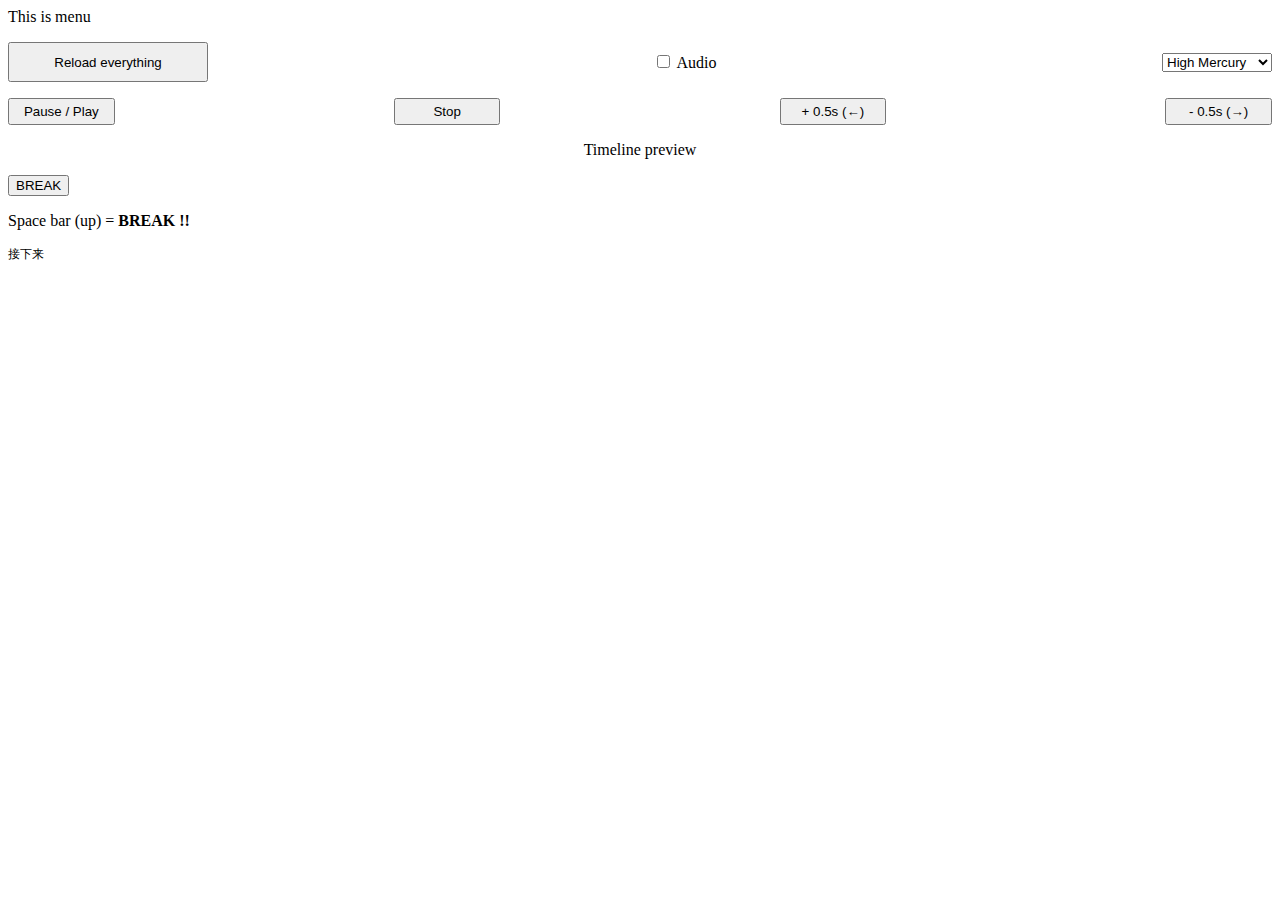
==== index.html @ 067bb8fc "playback control" ====
<!DOCTYPE html>
<html lang="en">
<head>
    <meta charset="UTF-8">
    <!-- <meta name="viewport" content="width=device-width, initial-scale=1.0">
    <meta http-equiv="X-UA-Compatible" content="ie=edge"> -->
    <title>Dragalia Lost timelines</title>

    <link rel = "stylesheet" type = "text/css" href = "loading-bar/dist/loading-bar.css"/>
    <link rel = "stylesheet" type = "text/css" href = "style.css"/>
    <script type = "text/javascript" src = "loading-bar/dist/loading-bar.js"></script>

    <script type = "text/javascript" src = "js/renderer.js"></script>
    <script type = "text/javascript" src = "js/timeline.js"></script>

</head>
<body>
    <template id = 'bigTimer'>
        <div class = 'timer bigTimer'>
            <div class = 'ld' style = "width: 100%; height: 100%; margin: auto;"></div>
            <div class = 'labels'>
                <div class = 'name_label'></div>
                <div class = 'time_label'></div>
            </div>
        </div>
    </template>

    <template id = 'basicTimer'>
        <li class = 'timer basicTimer'>
            <div class = 'ld' style = "width: 100%; height: fit-content;"></div>
            <div class = 'labels'>
                <div class = 'name_label'></div>
                <div class = 'time_label'></div>
            </div>
        </li>
    </template>

    <template id = "timelineEventItem">
        <ul class = "timeline-event">
            <p id = "idx">
                1.
            </p>
            <p>
                (R) 
                <input id = "min" type = "text" size = "1"/>
                m
                <input id = "sec" type = "text" size = "1"/>
                s
            </p>
            <p>
                <select id = "action">
                </select>
            </p>
        </ul>
    </template>

    <template id = "timelineTreeBlock">
        <div class = "timeline-block">
            <div class = "title">
            </div>
            <div class = "contents">
                <li class = "timeline-content-list">
                    
                </li>
            </div>
        </div>
    </template>

    <div id = 'mainFrame'>
        <div id = 'menu' class = 'framePanel'>
            This is menu
            <p style = "display: flex; flex-direction: row; justify-content: space-between; align-items: center;">
                <button onclick = "resetAll()" style = "height: 3em; width: 15em;"> Reload everything </button>
                <span><input type="checkbox" id="enableAudio" onclick="var cb = document.getElementById('enableAudio'); enableSound = cb.checked;"/> Audio</span>
                <select id = "bossName">
                    <option value = "HBH">High Brunhilda</option>
                    <option value = "HMC" selected>High Mercury</option>
                    <option value = "HJP">High Jupiter</option>
                </select>
            </p>
            <p style = "display: flex; flex-direction: row; justify-content: space-between; align-items: center;">
                <button onclick = "playing = !playing;" style = "height: 2em; min-width: 8em;"> Pause / Play </button>
                <button onclick = "tl.reset(); playing = false;" style = "height: 2em; min-width: 8em;"> Stop </button>
                <button onclick = "tl.adjust(-0.5);" style = "height: 2em; min-width: 8em;"> + 0.5s (←) </button>
                <button onclick = "tl.adjust(0.5);" style = "height: 2em; min-width: 8em;"> - 0.5s (→) </button>
            </p>
            <div id = "timeline_preview" class = "long-preview">
                <p style = "text-align: center;">Timeline preview</p>
                <div id = "timeline_container"></div>
            </div>
        </div>
        <div id = 'timers'>
            <div id = 'mainTimer' class = 'framePanel'>
                <div id = 'specialComment'>
                    <p><button onclick="tl.trigger('break');">BREAK</button></p>
                    <p>Space bar (up) = <strong> BREAK !! </strong></p>
                </div>
                <div id = 'upcomingTimers'>
                    <p class = 'name_label' style = "font-size: 12px">接下来</p>
                    <div id = 'upcomingTimerContainer'>
                    </div>
                </div>
                <div id = 'mainTimerContainer' class = 'framePanel'>
                </div>
            </div>
            <ul id = 'subTimerContainer' class = 'framePanel'></ul>
        </div>
    </div>

    <script>
        var tl;
        var renderer;
        var tlRender;

        var playing = false;

        function resetAll()
        {
            document.getElementById("timeline_container").innerHTML = "";
            document.getElementById("subTimerContainer").innerHTML = "";
            document.getElementById("mainTimerContainer").innerHTML = "";
            document.getElementById("upcomingTimerContainer").innerHTML = "";

            tl = new Timeline(document.getElementById("bossName").value);
            renderer = new Renderer("mainTimerContainer", "subTimerContainer", "upcomingTimerContainer", tl);
            tlRender = new TLRenderer("timeline_container", "timelineEventItem", "timelineTreeBlock", tl);
        }

        var r = document.getElementById("subTimerContainer");

        document.onkeyup = function(ev)
        {
            if(ev.key == ' ')
            {
                tl.trigger('break');
            }
            if(ev.keyCode == 37) // <-
            {
                tl.adjust(-0.5);
            }
            if(ev.keyCode == 39) // ->
            {
                tl.adjust(0.5);
            }
        }
        
        function upd()
        {
            if(this.playing)
            {
                tl.update(1 / 60.0);
            }
            renderer.render();
            requestAnimationFrame(upd);
        }

        resetAll();
        upd();
    </script>
</body>
</html>
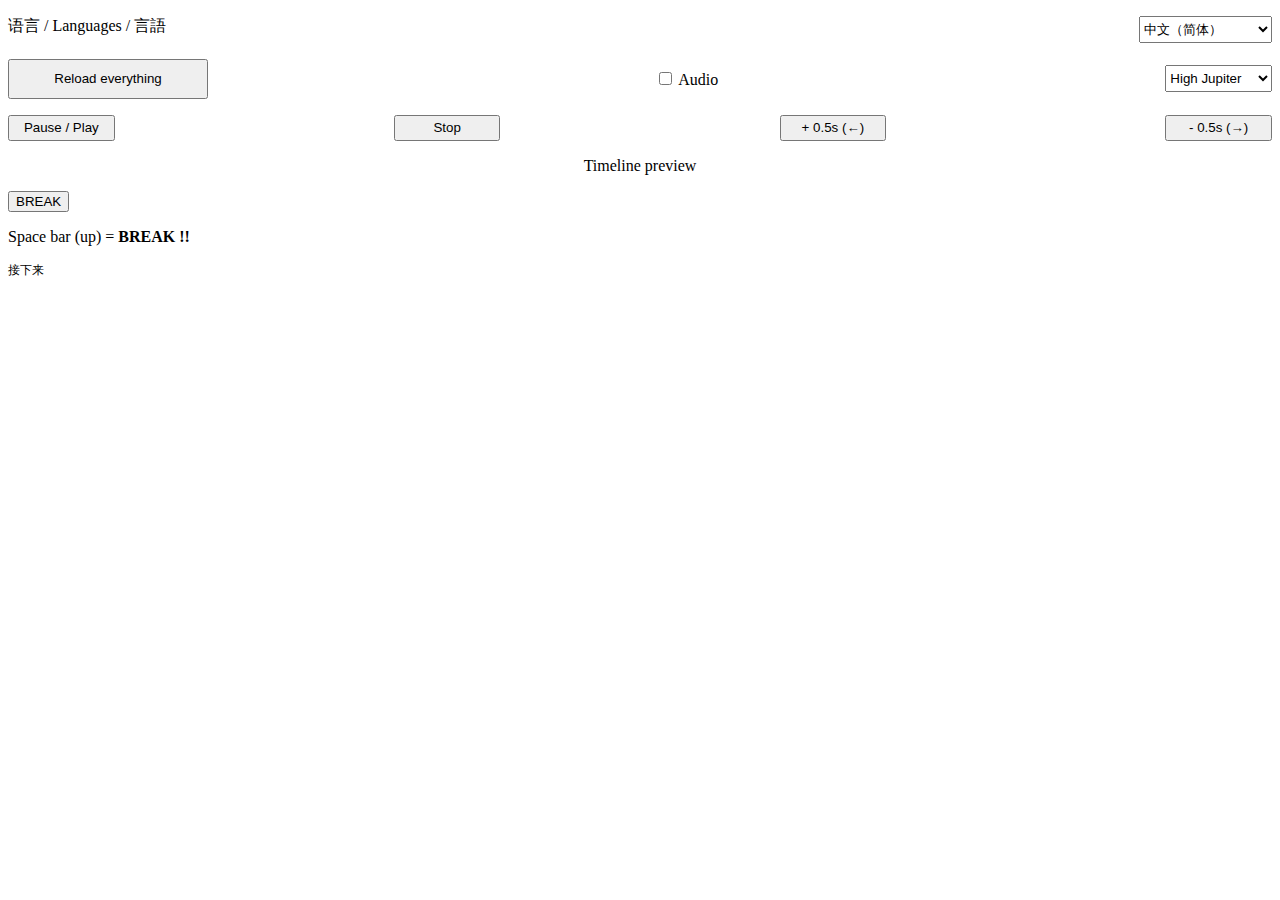
==== commit a07e5f35: "non-stupid timing" ====
--- a/index.html
+++ b/index.html
@@ -10,6 +10,7 @@
     <link rel = "stylesheet" type = "text/css" href = "style.css"/>
     <script type = "text/javascript" src = "loading-bar/dist/loading-bar.js"></script>
 
+    <script type = "text/javascript" src = "js/localization.js"></script>
     <script type = "text/javascript" src = "js/renderer.js"></script>
     <script type = "text/javascript" src = "js/timeline.js"></script>
 
@@ -68,24 +69,30 @@
 
     <div id = 'mainFrame'>
         <div id = 'menu' class = 'framePanel'>
-            This is menu
-            <p style = "display: flex; flex-direction: row; justify-content: space-between; align-items: center;">
-                <button onclick = "resetAll()" style = "height: 3em; width: 15em;"> Reload everything </button>
-                <span><input type="checkbox" id="enableAudio" onclick="var cb = document.getElementById('enableAudio'); enableSound = cb.checked;"/> Audio</span>
-                <select id = "bossName">
-                    <option value = "HBH">High Brunhilda</option>
-                    <option value = "HMC" selected>High Mercury</option>
-                    <option value = "HJP">High Jupiter</option>
+            <p style = "display: flex; justify-content: space-between;">
+                语言 / Languages / 言語
+                <select id = "language" style = "width: 10em; height: 2em;" onchange = "resetAll();">
+                    <option value = "en-us">English</option>
+                    <option value = "zh-cn" selected>中文（简体）</option>
                 </select>
             </p>
             <p style = "display: flex; flex-direction: row; justify-content: space-between; align-items: center;">
-                <button onclick = "playing = !playing;" style = "height: 2em; min-width: 8em;"> Pause / Play </button>
-                <button onclick = "tl.reset(); playing = false;" style = "height: 2em; min-width: 8em;"> Stop </button>
+                <button onclick = "resetAll()" style = "height: 3em; width: 15em;" class = "autoLoc_reload"> Reload everything </button>
+                <span><input type="checkbox" id="enableAudio" class = "autoLoc_audio" onclick="var cb = document.getElementById('enableAudio'); enableSound = cb.checked;"/> Audio</span>
+                <select id = "bossName" style = "height: 2em; width: 8em;" onchange = "resetAll();">
+                    <option class = "autoLoc_HBH" value = "HBH">High Brunhilda</option>
+                    <option class = "autoLoc_HMC" value = "HMC">High Mercury</option>
+                    <option class = "autoLoc_HJP" value = "HJP" selected>High Jupiter</option>
+                </select>
+            </p>
+            <p style = "display: flex; flex-direction: row; justify-content: space-between; align-items: center;">
+                <button onclick = "playing = !playing;" style = "height: 2em; min-width: 8em;" class = "autoLoc_play-pause"> Pause / Play </button>
+                <button onclick = "tl.reset(); playing = false;" style = "height: 2em; min-width: 8em;" class = "autoLoc_stop"> Stop </button>
                 <button onclick = "tl.adjust(-0.5);" style = "height: 2em; min-width: 8em;"> + 0.5s (←) </button>
                 <button onclick = "tl.adjust(0.5);" style = "height: 2em; min-width: 8em;"> - 0.5s (→) </button>
             </p>
             <div id = "timeline_preview" class = "long-preview">
-                <p style = "text-align: center;">Timeline preview</p>
+                <p style = "text-align: center;" class = "autoLoc_timeline-preview">Timeline preview</p>
                 <div id = "timeline_container"></div>
             </div>
         </div>
@@ -116,6 +123,8 @@
 
         function resetAll()
         {
+            setLocale(document.getElementById('language').value);
+
             document.getElementById("timeline_container").innerHTML = "";
             document.getElementById("subTimerContainer").innerHTML = "";
             document.getElementById("mainTimerContainer").innerHTML = "";
@@ -144,11 +153,16 @@
             }
         }
         
+        let lastTime = Date.now();
+
         function upd()
         {
+            let nowTime = Date.now();
+            let dt = nowTime - lastTime;
+            lastTime = nowTime;
             if(this.playing)
             {
-                tl.update(1 / 60.0);
+                tl.update(dt / 1000.0);
             }
             renderer.render();
             requestAnimationFrame(upd);
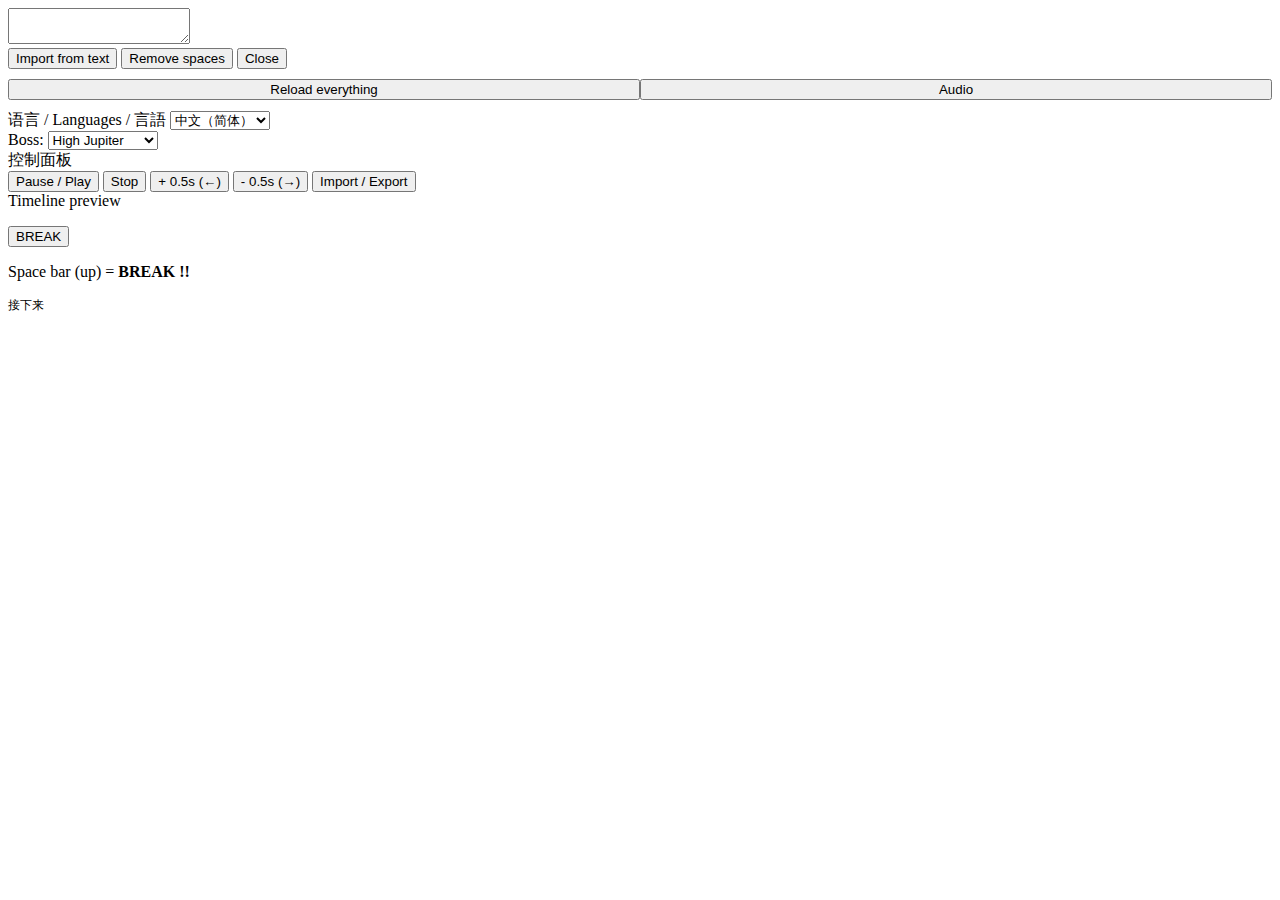
==== commit aaf7b292: "remove space feature" ====
--- a/index.html
+++ b/index.html
@@ -7,6 +7,8 @@
     <title>Dragalia Lost timelines</title>
 
     <link rel = "stylesheet" type = "text/css" href = "loading-bar/dist/loading-bar.css"/>
+    <link rel = "stylesheet" type = "text/css" href = "UIDesign/css/normalize.min.css">
+    <link rel = "stylesheet" type = "text/css" href = "UIDesign/css/main.css">
     <link rel = "stylesheet" type = "text/css" href = "style.css"/>
     <script type = "text/javascript" src = "loading-bar/dist/loading-bar.js"></script>
 
@@ -28,7 +30,11 @@
 
     <template id = 'basicTimer'>
         <li class = 'timer basicTimer'>
-            <div class = 'ld' style = "width: 100%; height: fit-content;"></div>
+            <!-- <div class = 'ld' style = "width: 100%; height: fit-content;"></div> -->
+            <div class = 'timerBar'>
+                <div class = 'bar'></div>
+                <div class = 'bg'></div>
+            </div>
             <div class = 'labels'>
                 <div class = 'name_label'></div>
                 <div class = 'time_label'></div>
@@ -45,7 +51,7 @@
                 (R) 
                 <input id = "min" type = "text" size = "1"/>
                 m
-                <input id = "sec" type = "text" size = "1"/>
+                <input id = "sec" type = "text" size = "1" style = "width: 2.2em;"/>
                 s
             </p>
             <p>
@@ -67,33 +73,63 @@
         </div>
     </template>
 
+    <div class = 'overlay' id = 'import-export'>
+        <textarea id = 'stringIOBox'></textarea>
+        <div id = 'buttons'>
+            <button onclick = "ImportText()" class = "BTNred autoLoc_importNew" style = "flex: 1;"> Import from text </button>
+            <button onclick = "RemoveSpace()" class = "BTNred autoLoc_removeSpc" style = "flex: 1;"> Remove spaces </button>
+            <button onclick = "HideOverlay()" class = "BTNred autoLoc_close" style = "flex: 1;"> Close </button>
+        </div>
+    </div>
+
     <div id = 'mainFrame'>
-        <div id = 'menu' class = 'framePanel'>
-            <p style = "display: flex; justify-content: space-between;">
-                语言 / Languages / 言語
-                <select id = "language" style = "width: 10em; height: 2em;" onchange = "resetAll();">
-                    <option value = "en-us">English</option>
-                    <option value = "zh-cn" selected>中文（简体）</option>
-                </select>
-            </p>
-            <p style = "display: flex; flex-direction: row; justify-content: space-between; align-items: center;">
-                <button onclick = "resetAll()" style = "height: 3em; width: 15em;" class = "autoLoc_reload"> Reload everything </button>
-                <span><input type="checkbox" id="enableAudio" class = "autoLoc_audio" onclick="var cb = document.getElementById('enableAudio'); enableSound = cb.checked;"/> Audio</span>
-                <select id = "bossName" style = "height: 2em; width: 8em;" onchange = "resetAll();">
-                    <option class = "autoLoc_HBH" value = "HBH">High Brunhilda</option>
-                    <option class = "autoLoc_HMC" value = "HMC">High Mercury</option>
-                    <option class = "autoLoc_HJP" value = "HJP" selected>High Jupiter</option>
-                </select>
-            </p>
-            <p style = "display: flex; flex-direction: row; justify-content: space-between; align-items: center;">
-                <button onclick = "playing = !playing;" style = "height: 2em; min-width: 8em;" class = "autoLoc_play-pause"> Pause / Play </button>
-                <button onclick = "tl.reset(); playing = false;" style = "height: 2em; min-width: 8em;" class = "autoLoc_stop"> Stop </button>
-                <button onclick = "tl.adjust(-0.5);" style = "height: 2em; min-width: 8em;"> + 0.5s (←) </button>
-                <button onclick = "tl.adjust(0.5);" style = "height: 2em; min-width: 8em;"> - 0.5s (→) </button>
-            </p>
-            <div id = "timeline_preview" class = "long-preview">
-                <p style = "text-align: center;" class = "autoLoc_timeline-preview">Timeline preview</p>
-                <div id = "timeline_container"></div>
+        <div class = 'leftcontainer'>
+            <div class = 'fixwrapper'>
+                <div id = 'menu' class = 'mainMenu'>
+                    <div style = "padding: 10px 0px; display: flex; justify-content: space-between;">
+                        <button onclick = "resetAll()" class = "BTNred autoLoc_reload" style = "flex: 1;"> Reload everything </button>
+                        <button id = "btnAudio" class = "BTNred autoLoc_audioOff" onclick = "enableSound = !enableSound; updateAudioButton()" style = "flex: 1;"> Audio </button>
+                    </div>
+                    <form id = 'mainMenu'>
+                        <div class = 'smallform'>
+                            <label for = 'language'>语言 / Languages / 言語</label>
+                            <select id = "language" name = 'language' onchange = "resetAll();">
+                                <option value = "en-us">English</option>
+                                <option value = "zh-cn" selected>中文（简体）</option>
+                            </select>
+                        </div>
+                        <div class = 'smallform' style = 'margin-right: 0;'>
+                            <label for = 'boss'>Boss:</label>
+                            <select id = 'boss' name = 'boss' onchange = "resetAll();">
+                                <option class = "autoLoc_HBH" value = "HBH">High Brunhilda</option>
+                                <option class = "autoLoc_HMC" value = "HMC">High Mercury</option>
+                                <option class = "autoLoc_HJP" value = "HJP" selected>High Jupiter</option>
+                            </select>
+                        </div>
+                    </form>
+                </div>
+    
+                <div class = "controlCenter">
+                    <div class = "containerTitle autoLoc_controlPanel">控制面板</div>
+                    <div class = "containerBox">
+                        <button onclick = "playing = !playing;" class = "BTNwhite autoLoc_play-pause"> Pause / Play </button>
+                        <button onclick = "tl.reset(); playing = false;" class = "BTNwhite autoLoc_stop"> Stop </button>
+                        <button onclick = "tl.adjust(-0.5);" class = "BTNwhite"> + 0.5s (←) </button>
+                        <button onclick = "tl.adjust(0.5);" class = 'BTNwhite'> - 0.5s (→) </button>
+                        <button onclick = "ShowOverlay();" class = 'BTNwhite autoLoc_save-load'> Import / Export </button>
+                        <!-- <span><input type="checkbox" id="enableAudio" class = "autoLoc_audio" onclick="var cb = document.getElementById('enableAudio'); enableSound = cb.checked;"/> Audio</span> -->
+                    </div>
+                </div>
+    
+                <div class = "detailCenter">
+                    <div class="autoLoc_timeline-preview containerTitle">Timeline preview</div>
+                    <div id = "timeline_container" class="containerBox long-preview">
+                        <!-- <div class="oneline">
+                            <p>初始状太（标准：5m 0s）</p> <input id="BTNred" type="submit" value="RESET">
+                        </div>
+                        <div class="innerform">表格在这里</div> -->
+                    </div>
+                </div>
             </div>
         </div>
         <div id = 'timers'>
@@ -121,6 +157,11 @@
 
         var playing = false;
 
+        var custom_cnt = 0;
+        var custom_str = [];
+
+        var overlay = document.querySelector('div.overlay');
+
         function resetAll()
         {
             setLocale(document.getElementById('language').value);
@@ -130,9 +171,48 @@
             document.getElementById("mainTimerContainer").innerHTML = "";
             document.getElementById("upcomingTimerContainer").innerHTML = "";
 
-            tl = new Timeline(document.getElementById("bossName").value);
+            tl = new Timeline(document.getElementById("boss").value);
             renderer = new Renderer("mainTimerContainer", "subTimerContainer", "upcomingTimerContainer", tl);
             tlRender = new TLRenderer("timeline_container", "timelineEventItem", "timelineTreeBlock", tl);
+
+            // Set color
+            let root = document.documentElement;
+            root.style.setProperty('--main-color', tl.mainColor);
+            root.style.setProperty('--dark-main-color', LightenDarkenColor(tl.mainColor, -60));
+            updateAudioButton();
+        }
+
+        function ImportText()
+        {
+            var str = document.getElementById('stringIOBox').value;
+            custom_str.push(str);
+            custom_cnt += 1;
+
+            tl.fromString(str);
+
+            var option = document.createElement("option");
+            option.text = `${tl.name[document.locale]}-${custom_cnt}`;
+            option.value = `${custom_cnt - 1}`;
+            option.selected = true;
+            document.querySelector("select#boss").add(option);
+
+            resetAll();
+        }
+
+        function HideOverlay()
+        {
+            overlay.style.display = 'none';
+        }
+
+        function ShowOverlay()
+        {
+            document.getElementById('stringIOBox').value = tl.getString();
+            overlay.style.display = 'flex';
+        }
+
+        function RemoveSpace()
+        {
+            document.getElementById('stringIOBox').value = tl.getString(false);
         }
 
         var r = document.getElementById("subTimerContainer");
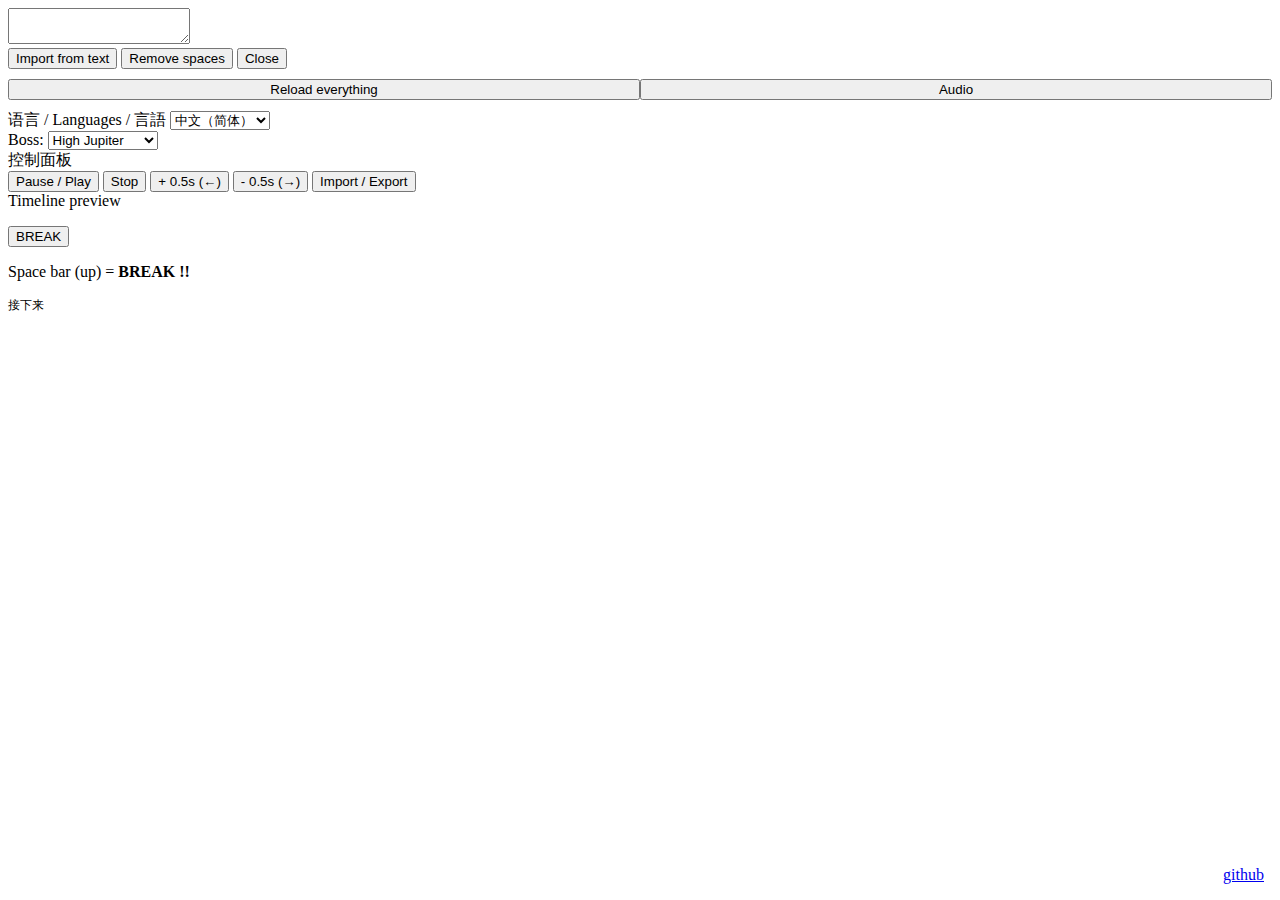
==== commit 5654062f: "add github link" ====
--- a/index.html
+++ b/index.html
@@ -150,6 +150,8 @@
         </div>
     </div>
 
+    <p style="position: absolute; bottom: 0; right: 1em"><a href="https://github.com/betairylia/dragalialost-dbm">github</a></p>
+
     <script>
         var tl;
         var renderer;
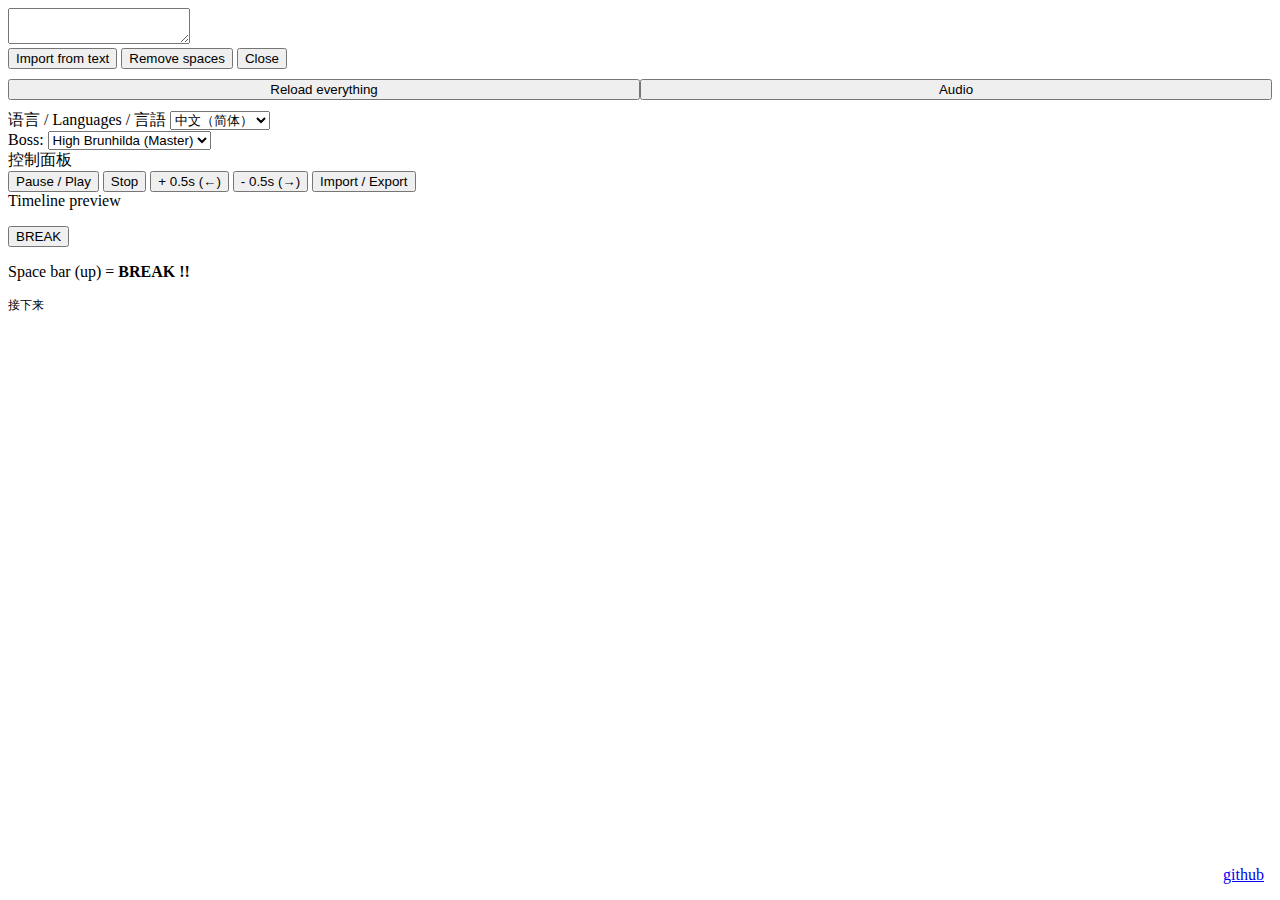
==== commit 7d6b5895: "HMC english" ====
--- a/index.html
+++ b/index.html
@@ -102,8 +102,9 @@
                             <label for = 'boss'>Boss:</label>
                             <select id = 'boss' name = 'boss' onchange = "resetAll();">
                                 <option class = "autoLoc_HBH" value = "HBH">High Brunhilda</option>
+                                <option class = "autoLoc_MHBH" value = "MHBH" selected>High Brunhilda (Master)</option>
                                 <option class = "autoLoc_HMC" value = "HMC">High Mercury</option>
-                                <option class = "autoLoc_HJP" value = "HJP" selected>High Jupiter</option>
+                                <option class = "autoLoc_HJP" value = "HJP">High Jupiter</option>
                             </select>
                         </div>
                     </form>
@@ -139,7 +140,7 @@
                     <p>Space bar (up) = <strong> BREAK !! </strong></p>
                 </div>
                 <div id = 'upcomingTimers'>
-                    <p class = 'name_label' style = "font-size: 12px">接下来</p>
+                    <p class = 'name_label autoLoc_next' style = "font-size: 12px">接下来</p>
                     <div id = 'upcomingTimerContainer'>
                     </div>
                 </div>
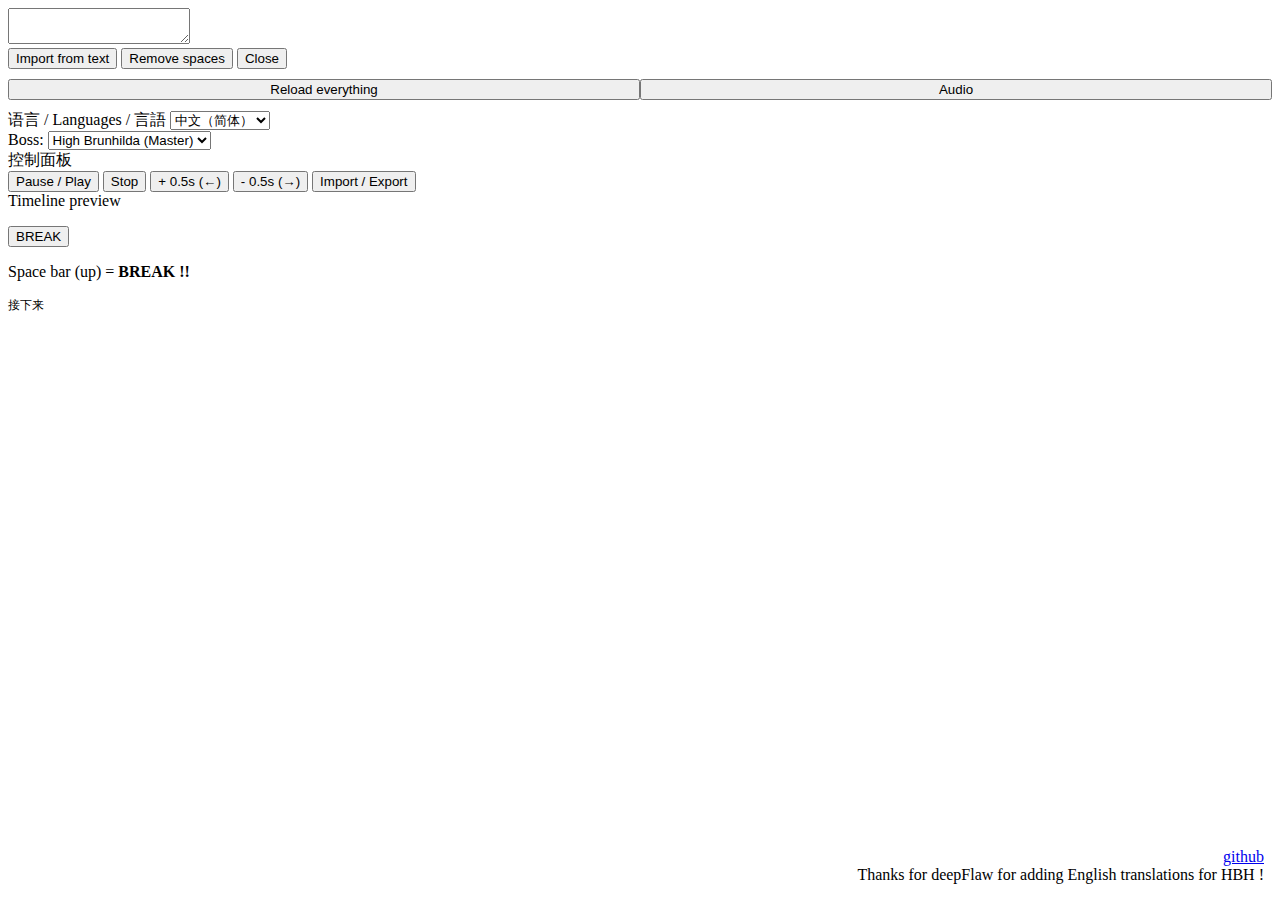
==== commit c0c1d92f: "ack" ====
--- a/index.html
+++ b/index.html
@@ -151,7 +151,10 @@
         </div>
     </div>
 
-    <p style="position: absolute; bottom: 0; right: 1em"><a href="https://github.com/betairylia/dragalialost-dbm">github</a></p>
+    <p style="position: absolute; bottom: 0; right: 1em; text-align: right;">
+        <a href="https://github.com/betairylia/dragalialost-dbm">github</a>
+        <br/> Thanks for deepFlaw for adding English translations for HBH !
+    </p>
 
     <script>
         var tl;
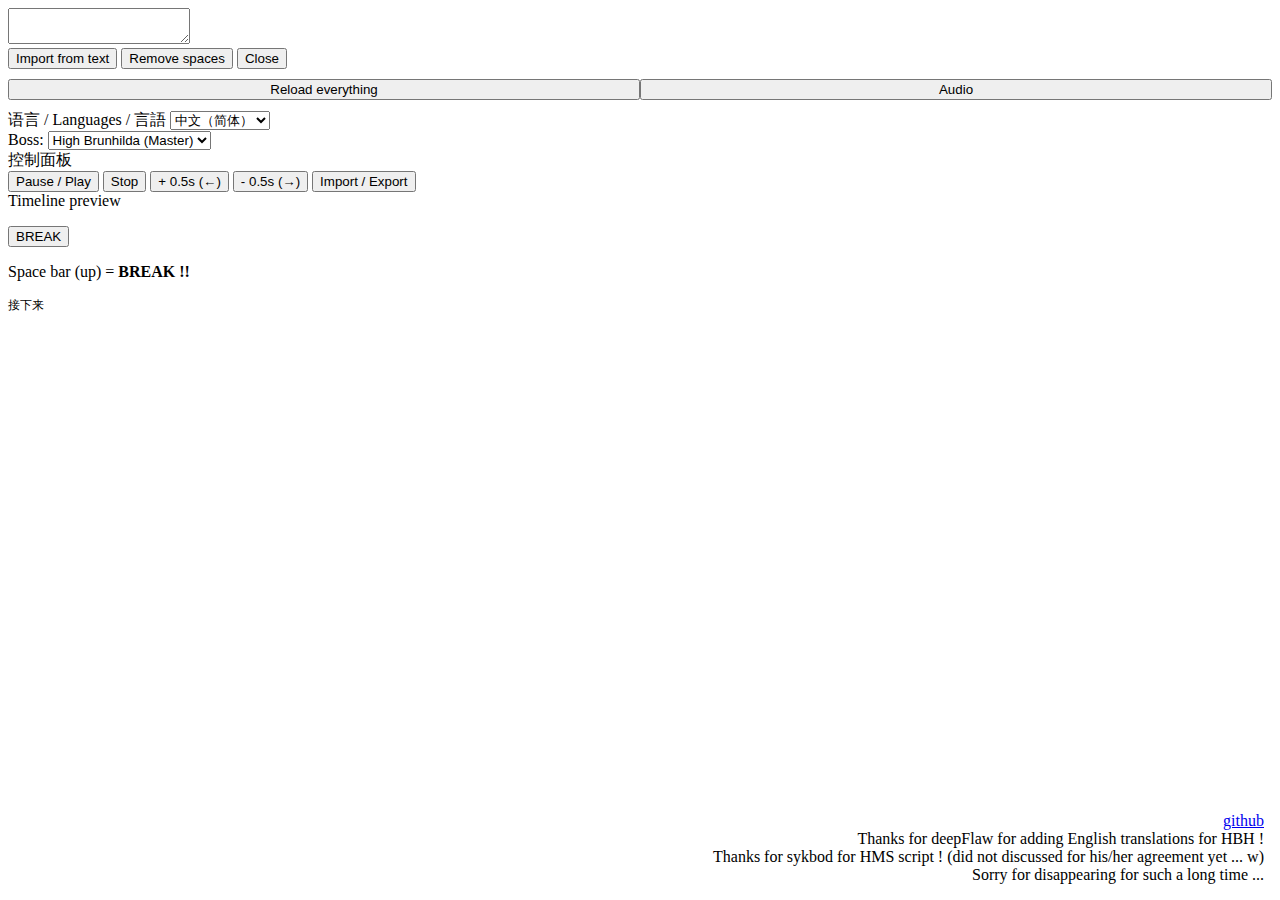
==== commit 9cf96d4a: "update ack" ====
--- a/index.html
+++ b/index.html
@@ -101,6 +101,7 @@
                         <div class = 'smallform' style = 'margin-right: 0;'>
                             <label for = 'boss'>Boss:</label>
                             <select id = 'boss' name = 'boss' onchange = "resetAll();">
+                                <option class = "autoLoc_HMS" value = "HMS">High Midgarsmor</option>
                                 <option class = "autoLoc_HBH" value = "HBH">High Brunhilda</option>
                                 <option class = "autoLoc_MHBH" value = "MHBH" selected>High Brunhilda (Master)</option>
                                 <option class = "autoLoc_HMC" value = "HMC">High Mercury</option>
@@ -154,6 +155,8 @@
     <p style="position: absolute; bottom: 0; right: 1em; text-align: right;">
         <a href="https://github.com/betairylia/dragalialost-dbm">github</a>
         <br/> Thanks for deepFlaw for adding English translations for HBH !
+        <br/> Thanks for sykbod for HMS script ! (did not discussed for his/her agreement yet ... w)
+        <br/> Sorry for disappearing for such a long time ...
     </p>
 
     <script>
